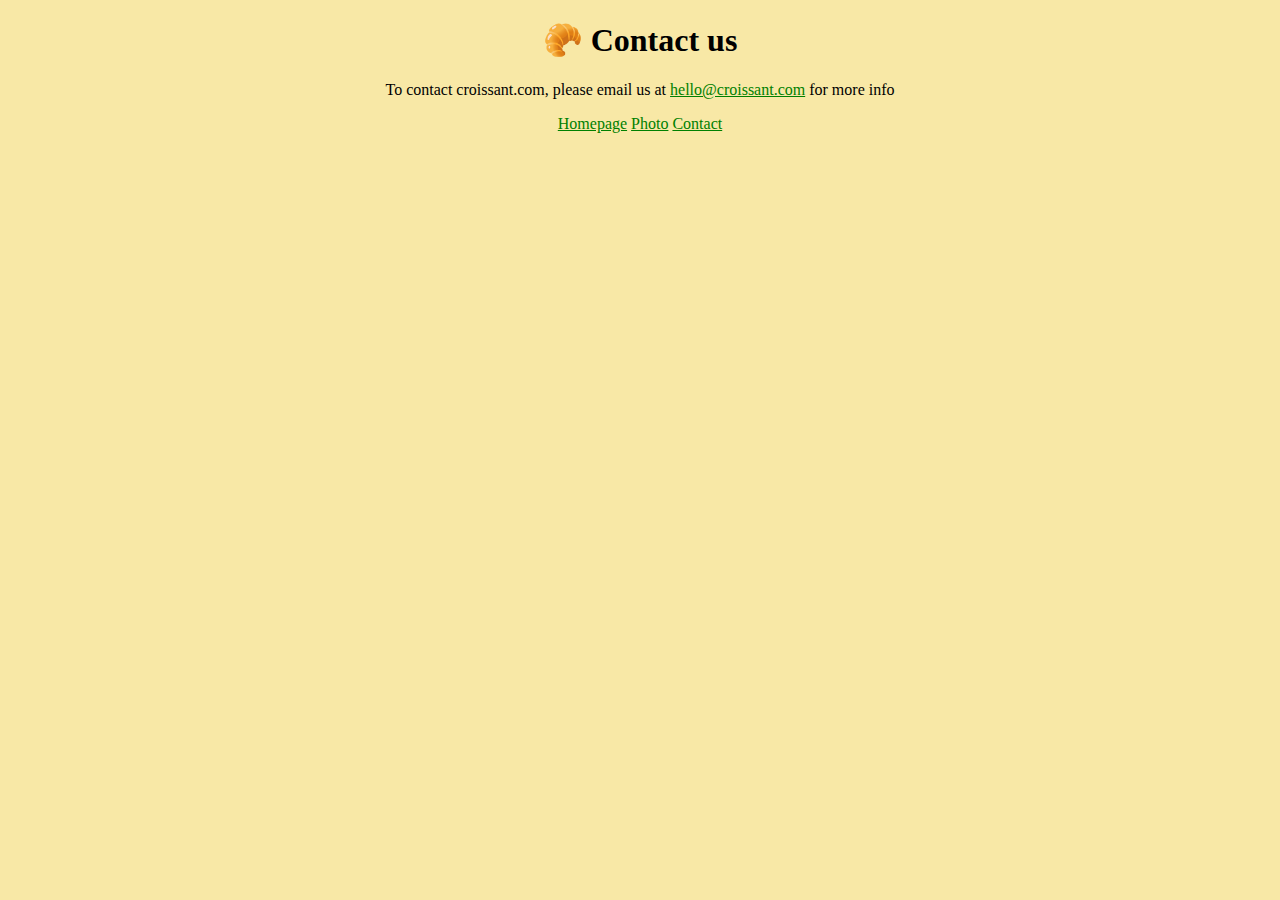
==== contact.html @ 951879fc "Created the initial file structure" ====
<!DOCTYPE html>
<html lang="en">
<head>
    <meta charset="UTF-8">
    <meta http-equiv="X-UA-Compatible" content="IE=edge">
    <meta name="viewport" content="width=device-width, initial-scale=1.0">
    <link rel="stylesheet" href="/css/styles.css">
    <title>Contact us - Croissant.com</title>
</head>
<body>
    <h1>🥐 Contact us</h1>
    <p>
        To contact croissant.com, please email us at
        <a href="mailto:hello@croissant.com" title="contact us by email">hello@croissant.com</a>
        for more info
    </p>
    <footer>
        <a href="/" title="Home"> Homepage</a>
        <a href="/photo.html" title="Croissant photo"> Photo</a>
        <a href="/contact.html" title="Contact Croissant.com"> Contact</a>
    </footer>
</body>
</html>
---- css/styles.css ----
body{
    background-color: #F8E8A6;
}
h1, p{
    text-align: center;
}

a{
    color: green;
}

footer {
    text-align: center;
    display: block;
}
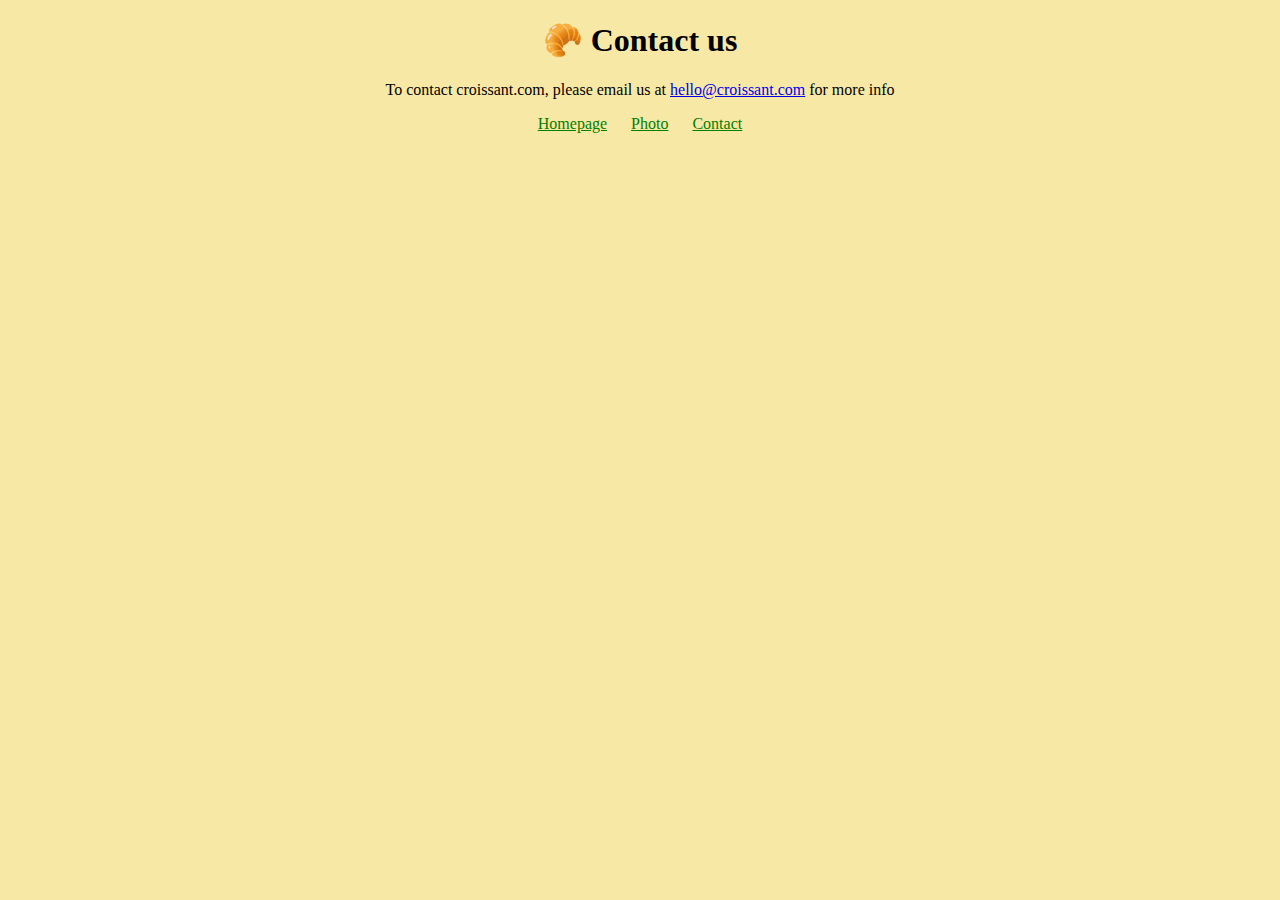
==== commit 62b46c2c: "Made website SEO friendly" ====
--- a/contact.html
+++ b/contact.html
@@ -6,6 +6,7 @@
     <meta name="viewport" content="width=device-width, initial-scale=1.0">
     <link rel="stylesheet" href="/css/styles.css">
     <title>Contact us - Croissant.com</title>
+    <meta name="description" content="Contact croissant.com to learn more about our homemade croissants" />
 </head>
 <body>
     <h1>🥐 Contact us</h1>
--- a/css/styles.css
+++ b/css/styles.css
@@ -5,11 +5,19 @@
     text-align: center;
 }
 
-a{
+footer {
+    text-align: center;
+    display: block;
+}
+
+footer a {
+    margin: 0 10px;
     color: green;
 }
 
-footer {
-    text-align: center;
+.croissant-photo {
+    max-width: 100%;
+    border-radius: 10px;
     display: block;
+    margin: 30px auto;
 }